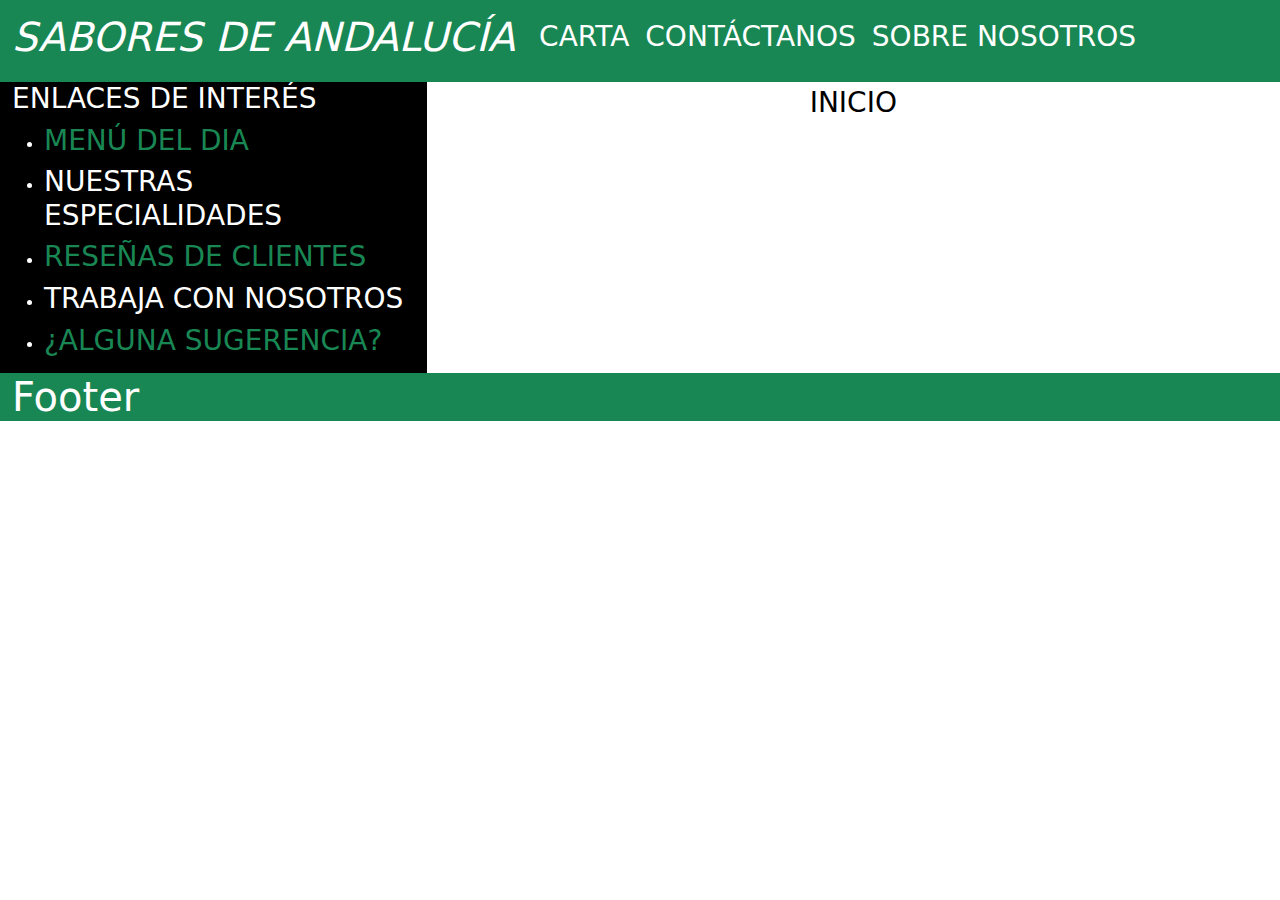
==== index.html @ 9e6723ce "estructura base" ====
<!DOCTYPE html>
<html lang="en">

<head>
    <meta charset="UTF-8" />
    <meta name="viewport" content="width=device-width, initial-scale=1.0" />
    <link href="https://cdn.jsdelivr.net/npm/bootstrap@5.3.3/dist/css/bootstrap.min.css" rel="stylesheet"
        integrity="sha384-QWTKZyjpPEjISv5WaRU9OFeRpok6YctnYmDr5pNlyT2bRjXh0JMhjY6hW+ALEwIH" crossorigin="anonymous" />
    <link rel="stylesheet" href="./css/styles.css" />
    <title>INICIO</title>
</head>

<body>
    <!-- CABECERA -->
    <header class="sticky-top">
        <div class="container-fluid p-0">
            <nav class="navbar navbar-expand-lg bg-success">
                <div class="container-fluid">
                    <a class="navbar-brand text-white" href="./index.html">
                        <h1><i>SABORES DE ANDALUCÍA</i></h1>
                    </a>
                    <button class="navbar-toggler" type="button" data-bs-toggle="collapse"
                        data-bs-target="#navbarSupportedContent" aria-controls="navbarSupportedContent"
                        aria-expanded="false" aria-label="Toggle navigation">
                        <span class="navbar-toggler-icon"></span>
                    </button>
                    <div class="collapse navbar-collapse" id="navbarSupportedContent">
                        <ul class="navbar-nav me-auto mb-2 mb-lg-0">
                            <li class="nav-item">
                                <a class="nav-link text-white" href="./views/carta.html">
                                    <h3>CARTA</h3>
                                </a>
                            </li>
                            <li class="nav-item">
                                <a class="nav-link text-white" href="./views/contact.html">
                                    <h3>CONTÁCTANOS</h3>
                                </a>
                            </li>
                            <li class="nav-item">
                                <a class="nav-link text-white" href="./views/AboutUs.html">
                                    <h3>SOBRE NOSOTROS</h3>
                                </a>
                            </li>
                        </ul>
                    </div>
                </div>
            </nav>
        </div>
    </header>

    <!-- CUERPO DE LA PAGINA -->
    <main>
        <div class="container-fluid text-white">
            <div class="row">
                <div class="col-sm-2 col-lg-4 bg-black">
                    <h3>ENLACES DE INTERÉS</h3>
                    <ul>
                        <li><a class="nav-link text-success" href="./views/MenuOfTheDay.html">
                                <h3>MENÚ DEL DIA</h3>
                            </a>
                        <li><a class="nav-link text-white" href="./views/specialities.html">
                                <h3>NUESTRAS ESPECIALIDADES</h3>
                            </a>
                        <li><a class="nav-link text-success" href="./views/reviews.html">
                                <h3>RESEÑAS DE CLIENTES</h3>
                            </a>
                        <li><a class="nav-link text-white" href="./views/WorkWithUs.html">
                                <h3>TRABAJA CON NOSOTROS</h3>
                            </a>
                        <li><a class="nav-link text-success" href="./views/sugestions.html">
                                <h3>¿ALGUNA SUGERENCIA?</h3>
                            </a>
                    </ul>



                </div>
                <div class="col-sm-4 col-lg-8 text-black">
                    <p class="text-center fs-3">INICIO</p>
                    </p>
                </div>
            </div>
        </div>
    </main>

    <!-- FOOTER -->
    <footer>
        <div class="container-fluid bg-success text-white">
            <h1 class="m-0">Footer</h1>
        </div>
    </footer>

    <script src="https://cdn.jsdelivr.net/npm/bootstrap@5.3.3/dist/js/bootstrap.bundle.min.js"
        integrity="sha384-YvpcrYf0tY3lHB60NNkmXc5s9fDVZLESaAA55NDzOxhy9GkcIdslK1eN7N6jIeHz"
        crossorigin="anonymous"></script>
</body>

</html>
---- css/styles.css ----
body {
    padding: 0;
    margin: 0;

    height: 100vh;
}

.box {
    height: 40px;
    width: 40px;
    /* border: 2px black solid */
}

.bg-primary-2 {
    background-color: tomato;
}

.bg-violet {
    background-color: #712cf9;
}
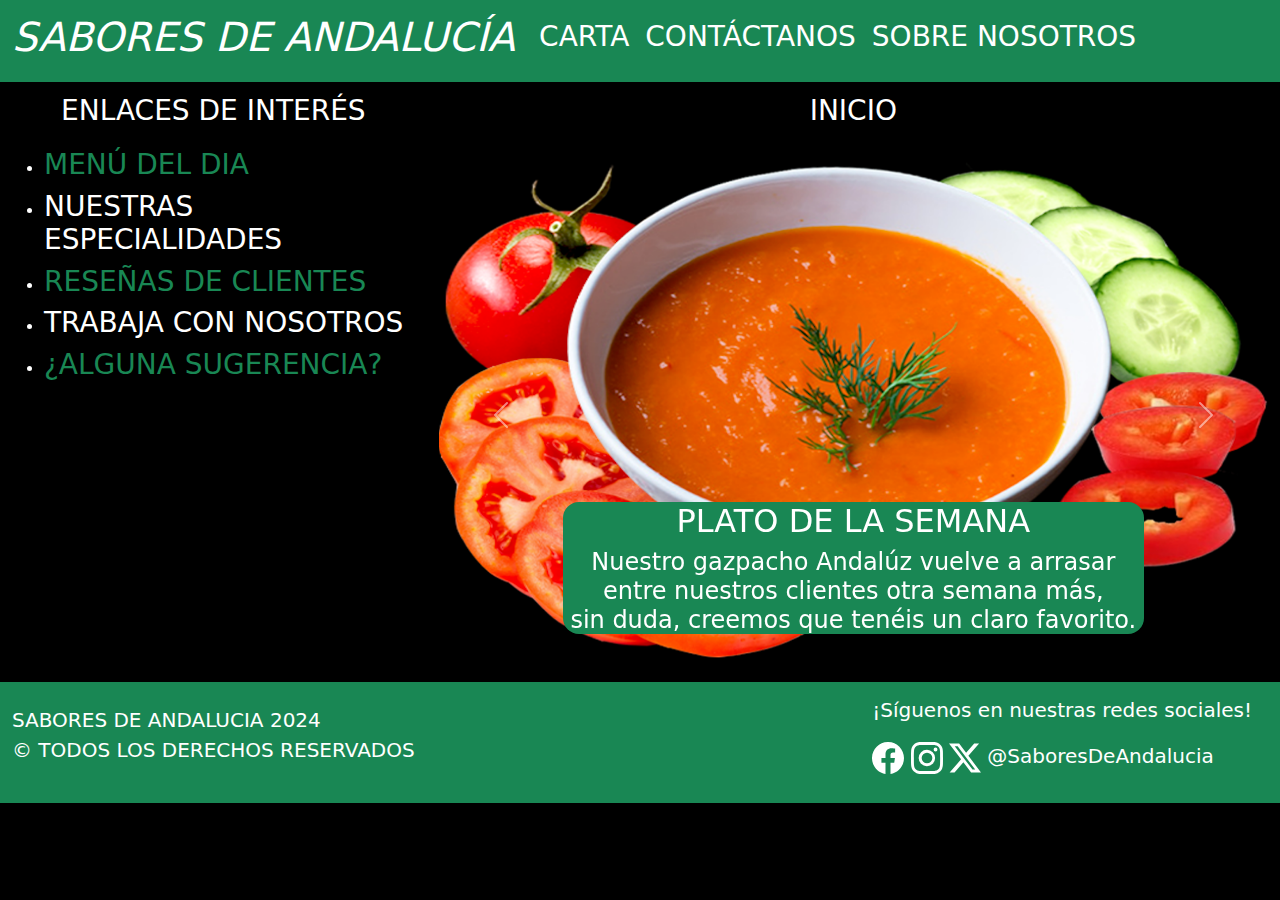
==== commit ea3e1025: "final" ====
--- a/index.html
+++ b/index.html
@@ -10,7 +10,7 @@
     <title>INICIO</title>
 </head>
 
-<body>
+<body class="bg-black m-0 p-0">
     <!-- CABECERA -->
     <header class="sticky-top">
         <div class="container-fluid p-0">
@@ -50,10 +50,10 @@
 
     <!-- CUERPO DE LA PAGINA -->
     <main>
-        <div class="container-fluid text-white">
+        <div class="container-fluid mt-2 text-white  align-items-center">
             <div class="row">
-                <div class="col-sm-2 col-lg-4 bg-black">
-                    <h3>ENLACES DE INTERÉS</h3>
+                <div class="col-sm-12 col-md-12 col-lg-4">
+                    <p class="text-center fs-3">ENLACES DE INTERÉS</p>
                     <ul>
                         <li><a class="nav-link text-success" href="./views/MenuOfTheDay.html">
                                 <h3>MENÚ DEL DIA</h3>
@@ -71,23 +71,113 @@
                                 <h3>¿ALGUNA SUGERENCIA?</h3>
                             </a>
                     </ul>
-
-
-
                 </div>
-                <div class="col-sm-4 col-lg-8 text-black">
+                <div class="col-sm-12 col-md-12 col-lg-8">
                     <p class="text-center fs-3">INICIO</p>
-                    </p>
+                    <div id="carouselExampleFade" class="carousel slide carousel-fade">
+                        <div class="carousel-inner">
+                            <div class="carousel-item active">
+                                <div class="carousel-caption d-none d-md-block">
+                                    <div class="bg-success rounded-4">
+                                        <h2>PLATO DE LA SEMANA</h2>
+                                        <h4>Nuestro gazpacho Andalúz vuelve a arrasar entre nuestros clientes otra
+                                            semana más,
+                                            <br>
+                                            sin duda, creemos que tenéis un claro favorito.
+                                        </h4>
+                                    </div>
+                                </div>
+                                <img src="./img/gazpacho.png" class="d-block w-100 rounded-4 mb-3" alt="GAZPACHO">
+                            </div>
+                            <div class="carousel-item">
+                                <div class="carousel-caption d-none d-md-block">
+                                    <div class="bg-success rounded-4">
+                                        <h2>¡ÚNETE AL EQUIPO!</h2>
+                                        <h4>Desde Sabores de Andalucía sabemos que con ganas todo es posible,
+                                            <br>
+                                            por eso nos encontramos en búsqueda de personal
+                                            <br>
+                                            para ampliar nuestra plantilla a partir de Junio
+                                            <br>
+                                            INSCRÍBETE HACIENDO CLICK EN LA IMÁGEN
+                                        </h4>
+                                    </div>
+                                </div>
+                                <a href="./views/WorkWithUs.html"> <img src="./img/workwithus.png" class="d-block w-100 rounded-4 mb-3"
+                                        alt="TRABAJA CON NOSOTROS"></a>
+                            </div>
+                            <div class="carousel-item">
+                                <div class="carousel-caption d-none d-md-block">
+                                    <div class="bg-success rounded-4">
+                                        <h2>TRADICIÓN</h2>
+                                        <h4>La tradición nos caracteriza a los Andaluces, de eso no hay duda,
+                                            <br>
+                                            nuestra cocina no iba a ser menos, en nuestro restaurante respetamos
+                                            <br>
+                                            las recetas tradicionales de nuestra gastronomía tan diversa cocinándolas
+                                            <br>
+                                            con producto 100% Andalúz.
+                                            <br>
+                                        </h4>
+                                    </div>
+                                </div>
+                                <img src="./img/SomosDePueblo.jpeg" class="d-block w-100 rounded-4 mb-3" alt="TRABAJA CON NOSOTROS">
+                            </div>
+                        </div>
+                        <button class="carousel-control-prev" type="button" data-bs-target="#carouselExampleFade"
+                            data-bs-slide="prev">
+                            <span class="carousel-control-prev-icon" aria-hidden="true"></span>
+                            <span class="visually-hidden">Previous</span>
+                        </button>
+                        <button class="carousel-control-next" type="button" data-bs-target="#carouselExampleFade"
+                            data-bs-slide="next">
+                            <span class="carousel-control-next-icon" aria-hidden="true"></span>
+                            <span class="visually-hidden">Next</span>
+                        </button>
+                    </div>
                 </div>
             </div>
-        </div>
+
     </main>
 
     <!-- FOOTER -->
     <footer>
-        <div class="container-fluid bg-success text-white">
-            <h1 class="m-0">Footer</h1>
-        </div>
+        <nav class="navbar sticky-bottom navbar-light bg-success">
+            <div class="container-fluid">
+                <a class="navbar-brand text-white" href="#">
+                    <p>SABORES DE ANDALUCIA 2024
+                        <br>
+                        © TODOS LOS DERECHOS RESERVADOS
+                    </p>
+                </a>
+                <a class="navbar-brand text-white" href="#">
+                    <P></P>
+                </a>
+                <a class="navbar-brand text-white" href="#">
+                    <p>¡Síguenos en nuestras redes sociales!</p>
+                    <P>
+                        <svg xmlns="http://www.w3.org/2000/svg" width="32" height="32" fill="currentColor"
+                            class="bi bi-facebook" viewBox="0 0 16 16">
+                            <path
+                                d="M16 8.049c0-4.446-3.582-8.05-8-8.05C3.58 0-.002 3.603-.002 8.05c0 4.017 2.926 7.347 6.75 7.951v-5.625h-2.03V8.05H6.75V6.275c0-2.017 1.195-3.131 3.022-3.131.876 0 1.791.157 1.791.157v1.98h-1.009c-.993 0-1.303.621-1.303 1.258v1.51h2.218l-.354 2.326H9.25V16c3.824-.604 6.75-3.934 6.75-7.951" />
+                        </svg>
+                        <svg xmlns="http://www.w3.org/2000/svg" width="32" height="32" fill="currentColor"
+                            class="bi bi-instagram" viewBox="0 0 16 16">
+                            <path
+                                d="M8 0C5.829 0 5.556.01 4.703.048 3.85.088 3.269.222 2.76.42a3.9 3.9 0 0 0-1.417.923A3.9 3.9 0 0 0 .42 2.76C.222 3.268.087 3.85.048 4.7.01 5.555 0 5.827 0 8.001c0 2.172.01 2.444.048 3.297.04.852.174 1.433.372 1.942.205.526.478.972.923 1.417.444.445.89.719 1.416.923.51.198 1.09.333 1.942.372C5.555 15.99 5.827 16 8 16s2.444-.01 3.298-.048c.851-.04 1.434-.174 1.943-.372a3.9 3.9 0 0 0 1.416-.923c.445-.445.718-.891.923-1.417.197-.509.332-1.09.372-1.942C15.99 10.445 16 10.173 16 8s-.01-2.445-.048-3.299c-.04-.851-.175-1.433-.372-1.941a3.9 3.9 0 0 0-.923-1.417A3.9 3.9 0 0 0 13.24.42c-.51-.198-1.092-.333-1.943-.372C10.443.01 10.172 0 7.998 0zm-.717 1.442h.718c2.136 0 2.389.007 3.232.046.78.035 1.204.166 1.486.275.373.145.64.319.92.599s.453.546.598.92c.11.281.24.705.275 1.485.039.843.047 1.096.047 3.231s-.008 2.389-.047 3.232c-.035.78-.166 1.203-.275 1.485a2.5 2.5 0 0 1-.599.919c-.28.28-.546.453-.92.598-.28.11-.704.24-1.485.276-.843.038-1.096.047-3.232.047s-2.39-.009-3.233-.047c-.78-.036-1.203-.166-1.485-.276a2.5 2.5 0 0 1-.92-.598 2.5 2.5 0 0 1-.6-.92c-.109-.281-.24-.705-.275-1.485-.038-.843-.046-1.096-.046-3.233s.008-2.388.046-3.231c.036-.78.166-1.204.276-1.486.145-.373.319-.64.599-.92s.546-.453.92-.598c.282-.11.705-.24 1.485-.276.738-.034 1.024-.044 2.515-.045zm4.988 1.328a.96.96 0 1 0 0 1.92.96.96 0 0 0 0-1.92m-4.27 1.122a4.109 4.109 0 1 0 0 8.217 4.109 4.109 0 0 0 0-8.217m0 1.441a2.667 2.667 0 1 1 0 5.334 2.667 2.667 0 0 1 0-5.334" />
+                        </svg>
+                        <svg xmlns="http://www.w3.org/2000/svg" width="32" height="32" fill="currentColor"
+                            class="bi bi-twitter-x" viewBox="0 0 16 16">
+                            <path
+                                d="M12.6.75h2.454l-5.36 6.142L16 15.25h-4.937l-3.867-5.07-4.425 5.07H.316l5.733-6.57L0 .75h5.063l3.495 4.633L12.601.75Zm-.86 13.028h1.36L4.323 2.145H2.865z" />
+                        </svg>
+                        @SaboresDeAndalucia
+                    </P>
+
+                </a>
+
+            </div>
+        </nav>
     </footer>
 
     <script src="https://cdn.jsdelivr.net/npm/bootstrap@5.3.3/dist/js/bootstrap.bundle.min.js"
